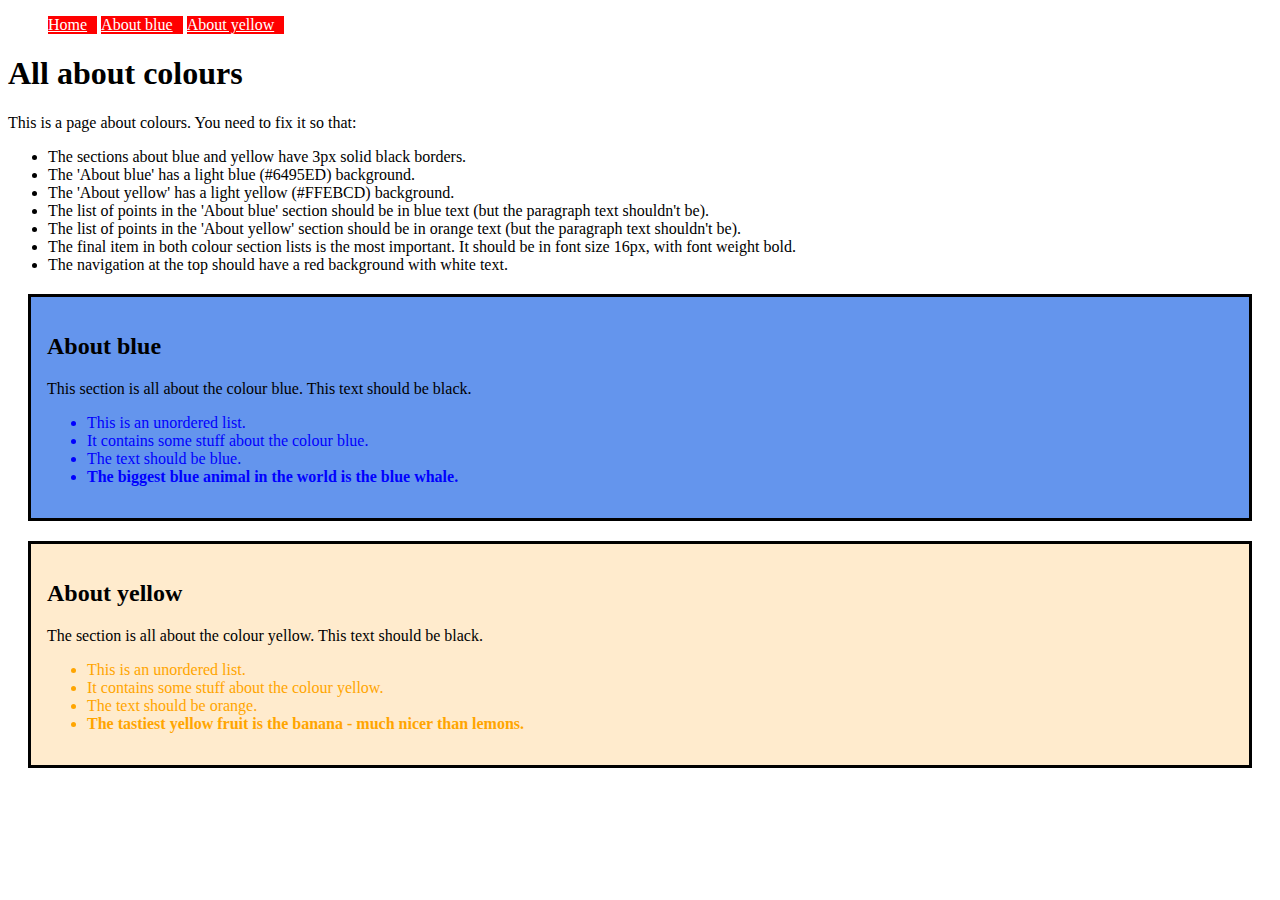
==== exercise2.html @ 08d3e48a "initial commit" ====
<!DOCTYPE html>
<html>
    <head>
        <link rel="stylesheet" type=text/css href="exercise2.css">
        <title>CSS Exercises 1</title>
        <style>
            ul.nav li{
                display: inline-block;
                padding-right: 10px;
            }
        </style>
    </head>
    <body>
        <ul class='nav'>
            <li><a href="#explanation">Home</a></li>
            <li><a href="#about_blue">About blue</a></li>
            <li><a href="#about_yellow">About yellow</a></li>
        </ul>

        <div id='page_content'>

            <h1>All about colours</h1>

            <div id='explanation'>
                <p>This is a page about colours. You need to fix it so that:</p>
                <ul>
                    <li>The sections about blue and yellow have 3px solid black borders.</li>
                    <li>The 'About blue' has a light blue (#6495ED) background.</li>
                    <li>The 'About yellow' has a light yellow (#FFEBCD) background.</li>
                    <li>The list of points in the 'About blue' section should be in blue text (but the paragraph text shouldn't be).</li>
                    <li>The list of points in the 'About yellow' section should be in orange text (but the paragraph text shouldn't be).</li>
                    <li>The final item in both colour section lists is the most important. It should be in font size 16px, with font weight bold.</li>
                    <li>The navigation at the top should have a red background with white text.</li>
                </ul>

            </div>

            <div id='about_blue' class='color-info'>
                <h2>About blue</h2>

                <p>This section is all about the colour blue. This text should be black.</p>

                <ul>
                    <li>This is an unordered list.</li>
                    <li>It contains some stuff about the colour blue.</li>
                    <li>The text should be blue.</li>
                    <li class='important'>The biggest blue animal in the world is the blue whale.</li>
                </ul>

            </div>

            <div id='about_yellow' class='color-info'>
                <h2>About yellow</h2>

                <p>The section is all about the colour yellow. This text should be black.</p>

                <ul>
                    <li>This is an unordered list.</li>
                    <li>It contains some stuff about the colour yellow.</li>
                    <li>The text should be orange.</li>
                    <li class='important'>The tastiest yellow fruit is the banana - much nicer than lemons.</li>
                </ul>

            </div>

    </body>
</html>
---- exercise2.css ----
/*
. is when you call a class
# is when you call an id specific to only one element
and class is for an overall thing
within a class, you would do .name space then element
*/


div#about_blue{
  background-color: #6495ED;
  border: 3px solid black;
  padding: 1em;
  margin: 20px;
}


div#about_yellow{
  background-color: #FFEBCD;
  border: 3px solid black;
  padding: 1em;
  margin: 20px;
}

#about_blue ul {
  color: blue;
}

#about_yellow ul {
  color: orange
}

.important {
  font-size: 16;
  font-weight: bold;
}

.nav li {
  background-color: red;
}

.nav a {
  color: white;
}
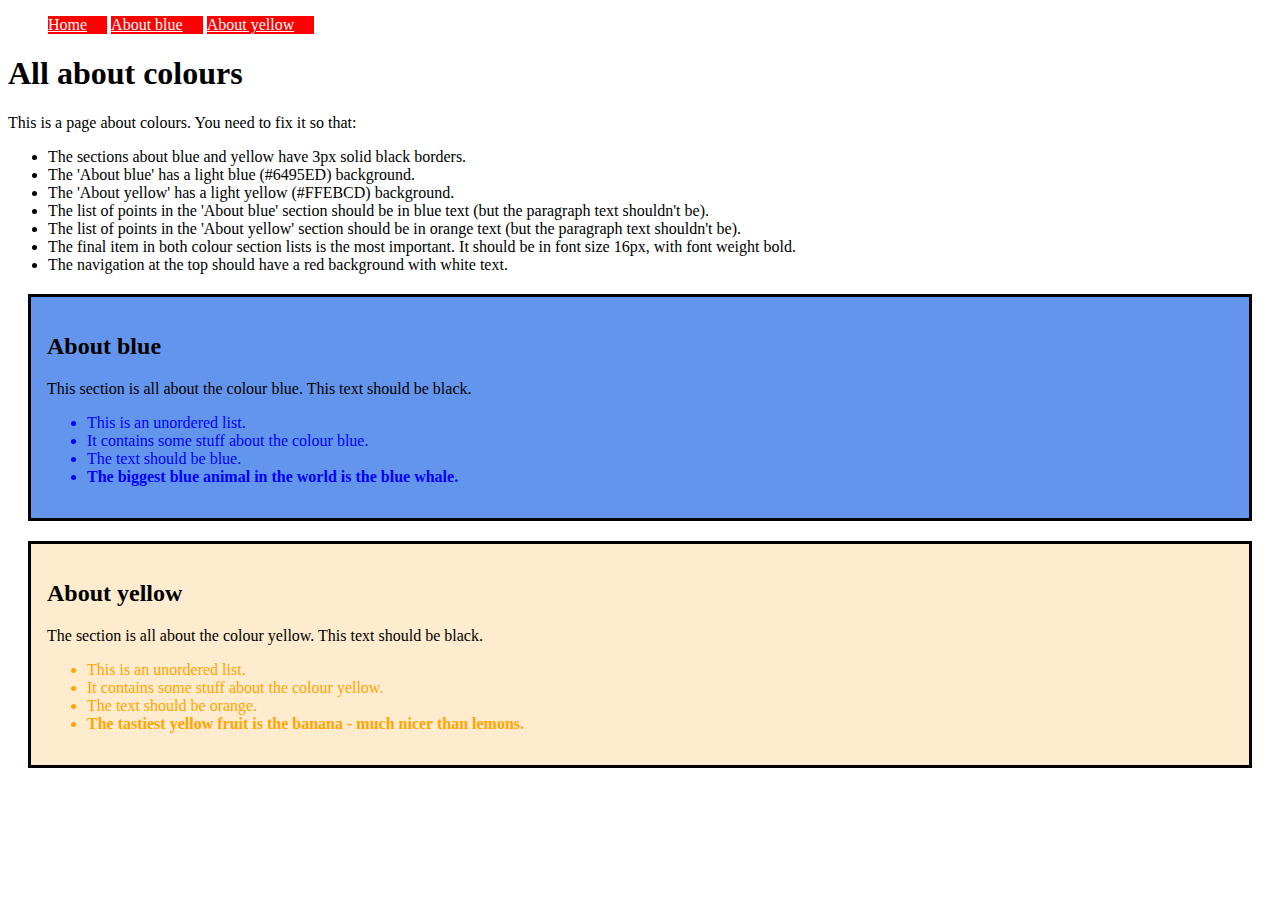
==== commit 402bfd32: "Update exercise2.html" ====
--- a/exercise2.html
+++ b/exercise2.html
@@ -6,7 +6,7 @@
         <style>
             ul.nav li{
                 display: inline-block;
-                padding-right: 10px;
+                padding-right: 20px;
             }
         </style>
     </head>
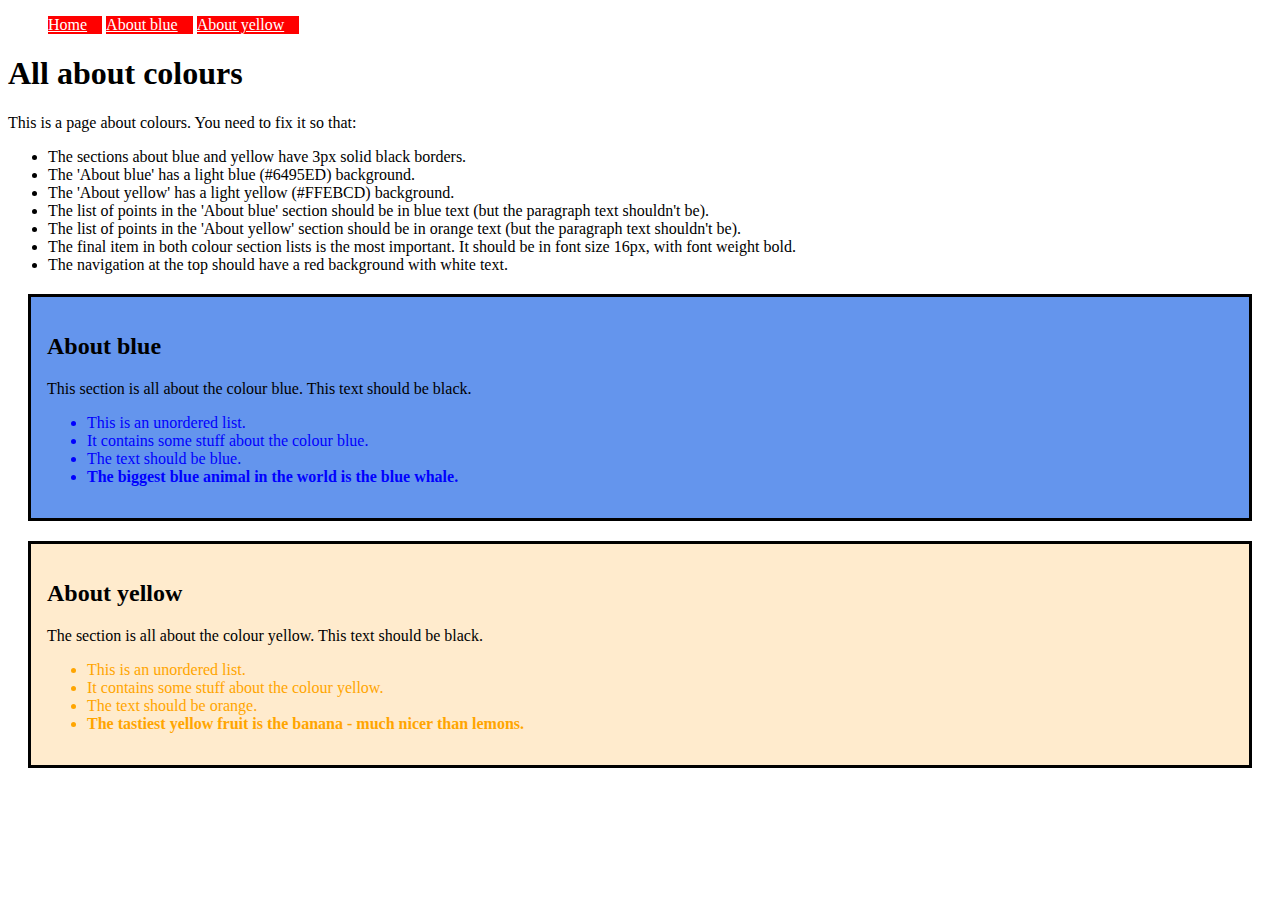
==== commit e0bf6c24: "Update exercise2.html" ====
--- a/exercise2.html
+++ b/exercise2.html
@@ -6,7 +6,7 @@
         <style>
             ul.nav li{
                 display: inline-block;
-                padding-right: 20px;
+                padding-right: 15px;
             }
         </style>
     </head>
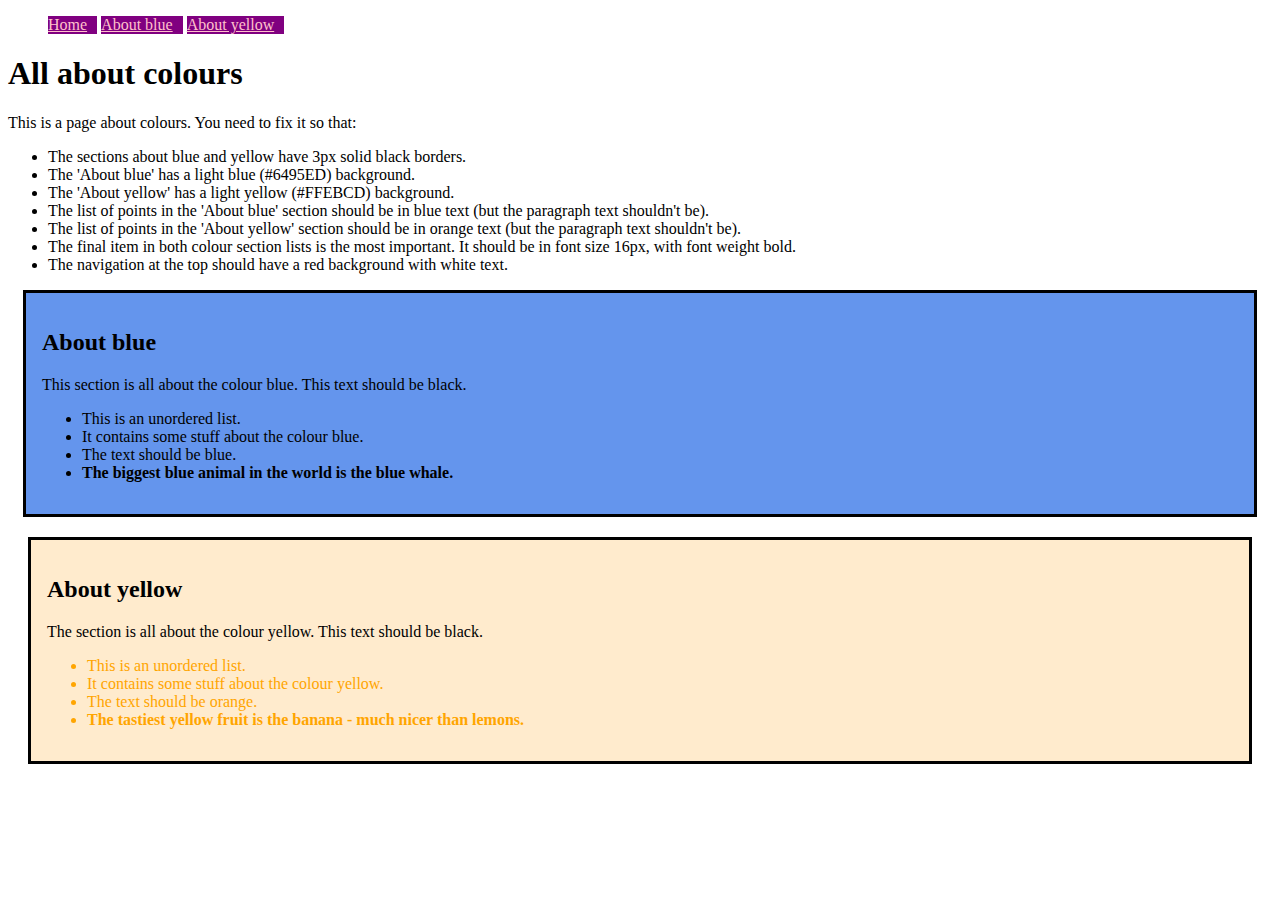
==== commit d2fdc30b: "Revert "Update exercise2.html"" ====
--- a/exercise2.html
+++ b/exercise2.html
@@ -6,7 +6,7 @@
         <style>
             ul.nav li{
                 display: inline-block;
-                padding-right: 15px;
+                padding-right: 10px;
             }
         </style>
     </head>
--- a/exercise2.css
+++ b/exercise2.css
@@ -12,7 +12,7 @@
   background-color: #6495ED;
   border: 3px solid black;
   padding: 1em;
-  margin: 20px;
+  margin: 15px;
 }
 
 
@@ -24,7 +24,7 @@
 }
 
 #about_blue ul {
-  color: blue;
+  color: black;
 }
 
 #about_yellow ul {
@@ -32,14 +32,14 @@
 }
 
 .important {
-  font-size: 16;
+  font-size: 20;
   font-weight: bold;
 }
 
 .nav li {
-  background-color: red;
+  background-color: purple;
 }
 
 .nav a {
-  color: white;
+  color: pink;
 }
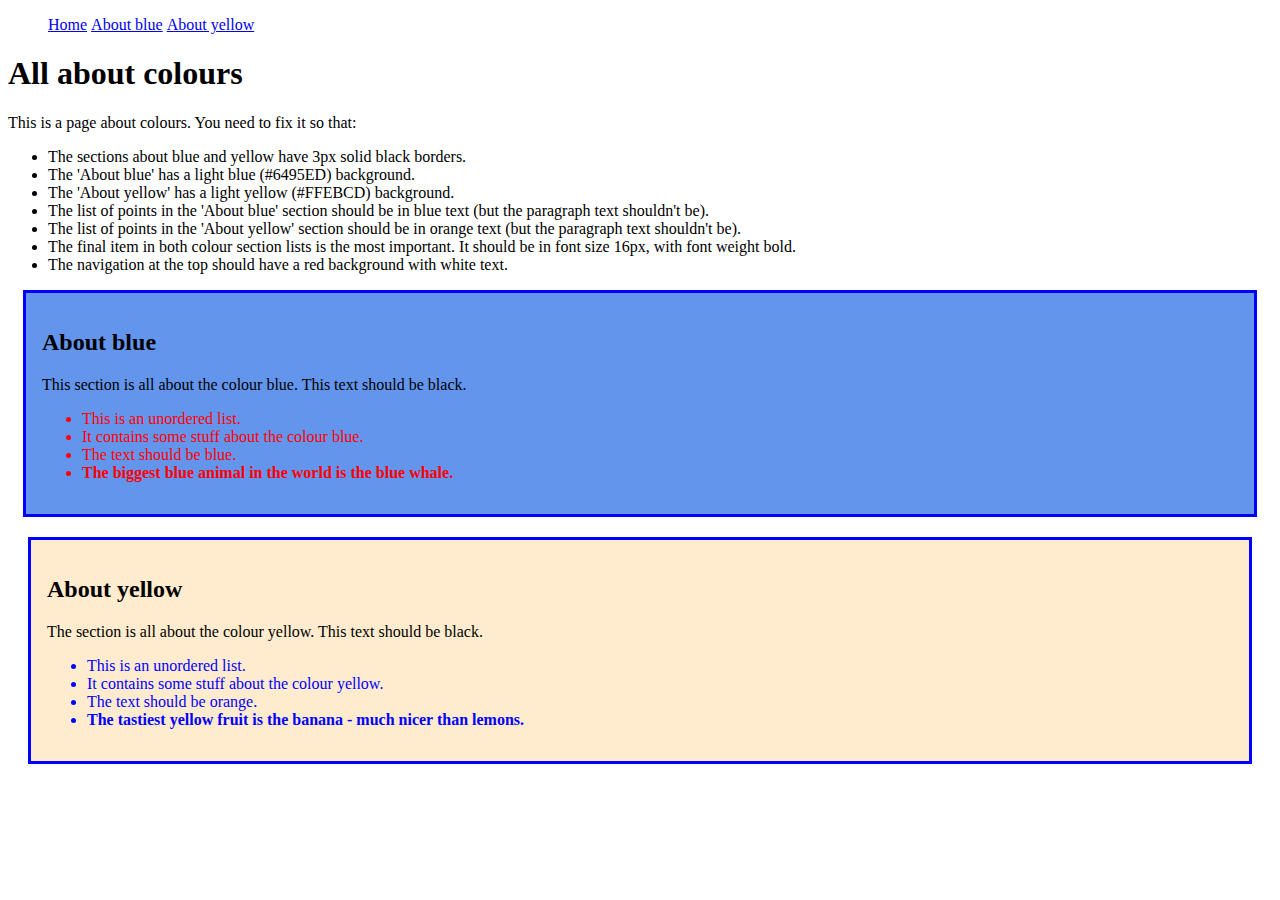
==== commit 5fb6cdd0: "Merge branch 'master' into paolahandal-patch-1" ====
--- a/exercise2.html
+++ b/exercise2.html
@@ -6,8 +6,7 @@
         <style>
             ul.nav li{
                 display: inline-block;
-                padding-right: 10px;
-            }
+
         </style>
     </head>
     <body>
--- a/exercise2.css
+++ b/exercise2.css
@@ -10,7 +10,7 @@
 
 div#about_blue{
   background-color: #6495ED;
-  border: 3px solid black;
+  border: 3px solid blue;
   padding: 1em;
   margin: 15px;
 }
@@ -18,17 +18,17 @@
 
 div#about_yellow{
   background-color: #FFEBCD;
-  border: 3px solid black;
+  border: 3px solid blue;
   padding: 1em;
   margin: 20px;
 }
 
 #about_blue ul {
-  color: black;
+  color: red;
 }
 
 #about_yellow ul {
-  color: orange
+  color: blue
 }
 
 .important {
@@ -36,10 +36,4 @@
   font-weight: bold;
 }
 
-.nav li {
-  background-color: purple;
-}
 
-.nav a {
-  color: pink;
-}
